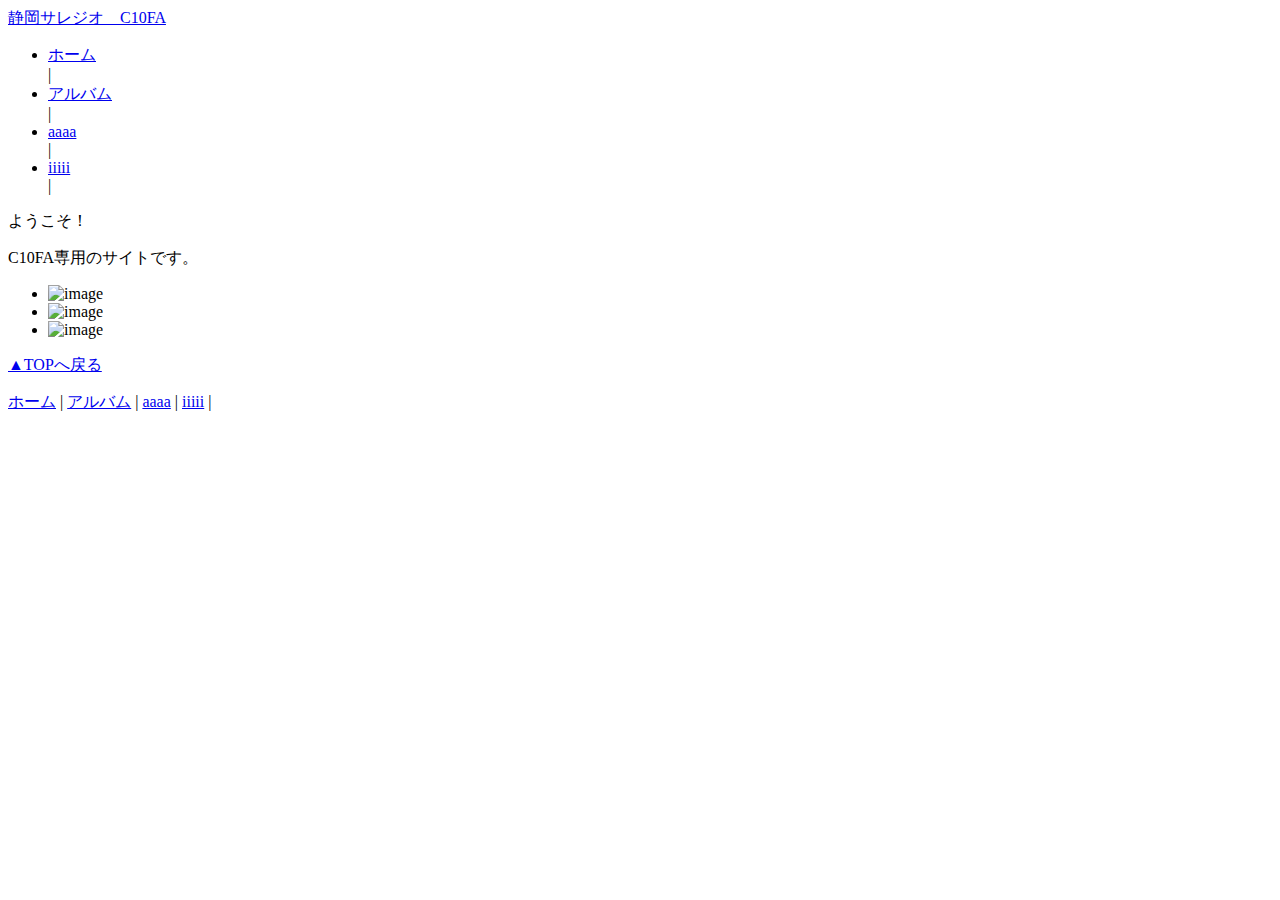
==== index.html @ d0751223 "test" ====
<!DOCTYPE html>
<html lang="ja">
<head>
   <title>静岡サレジオC10FA</title>
    <meta charset="UTF-8">
    <link rel="stylesheet" type="text/css" href="style.css">
    <script src="js/jquery.bxslider.min.js"></script>
<!-- bxSlider CSS file -->
<link href="lib/jquery.bxslider.css" rel="stylesheet" />
     <script type="text/javascript" src="code.jquery.com/jquery-1.11.1.min.js"></script>
<link href="jquery.bxslider.css" rel="stylesheet"/>
<script type="text/javascript" src="jquery.slides.min.js"></script>
</head>
<body>
    <div id="header">
<a href="index.html">静岡サレジオ　C10FA</a>
<nav>        
<ul class="menu">
    <li><a href="index.html">ホーム</a></li> |
    <li><a href="picture.html">アルバム</a></li> |
    <li><a href="aaaa.html">aaaa</a></li> |
    <li><a href="iiiii.html">iiiii</a></li> |
</ul>    
</nav>
</div>
<p>ようこそ！</p>
<p>C10FA専用のサイトです。</p>
<ul class="slider">
  <li class="slide"><img src="img/mery.jpg" alt="image"></li>
  <li class="slide"><img src="img/makaron.jpg" alt="image"></li>
  <li class="slide"><img src="img/momo.jpg" alt="image"></li>
</ul>
<p id="topbutton">
   <a href="#top" onclick="$('html,body').animate({ scrollTop: 0 }); return false;">▲TOPへ戻る</a>
</p>  
<div id="footer">
 <p>
  <a href="index.html">ホーム</a> |
  <a href="picture.html">アルバム</a> |
  <a href="aaaa.html">aaaa</a> |
  <a href="iiiii.html">iiiii</a> |
 </p>
 <script src="js/jquery-1.11.0.min.js"></script>
<script src="js/jquery.bxslider.js"></script>
<script>
    $(function(){
	$(".slider").slidesjs({ 
         navigation: {
      active: false, 
      effect: "slide" 
    },
          pagination: {
      active: false, 
      effect: "slide" 
    },
        play: {
          active: false, 
          effect: "slide", 
          interval: 1000, 
          auto: true, 
          swap: true, 
          pauseOnHover: false, 
          restartDelay: 2500 
        }
    });
});
</script>
</body>
</html>
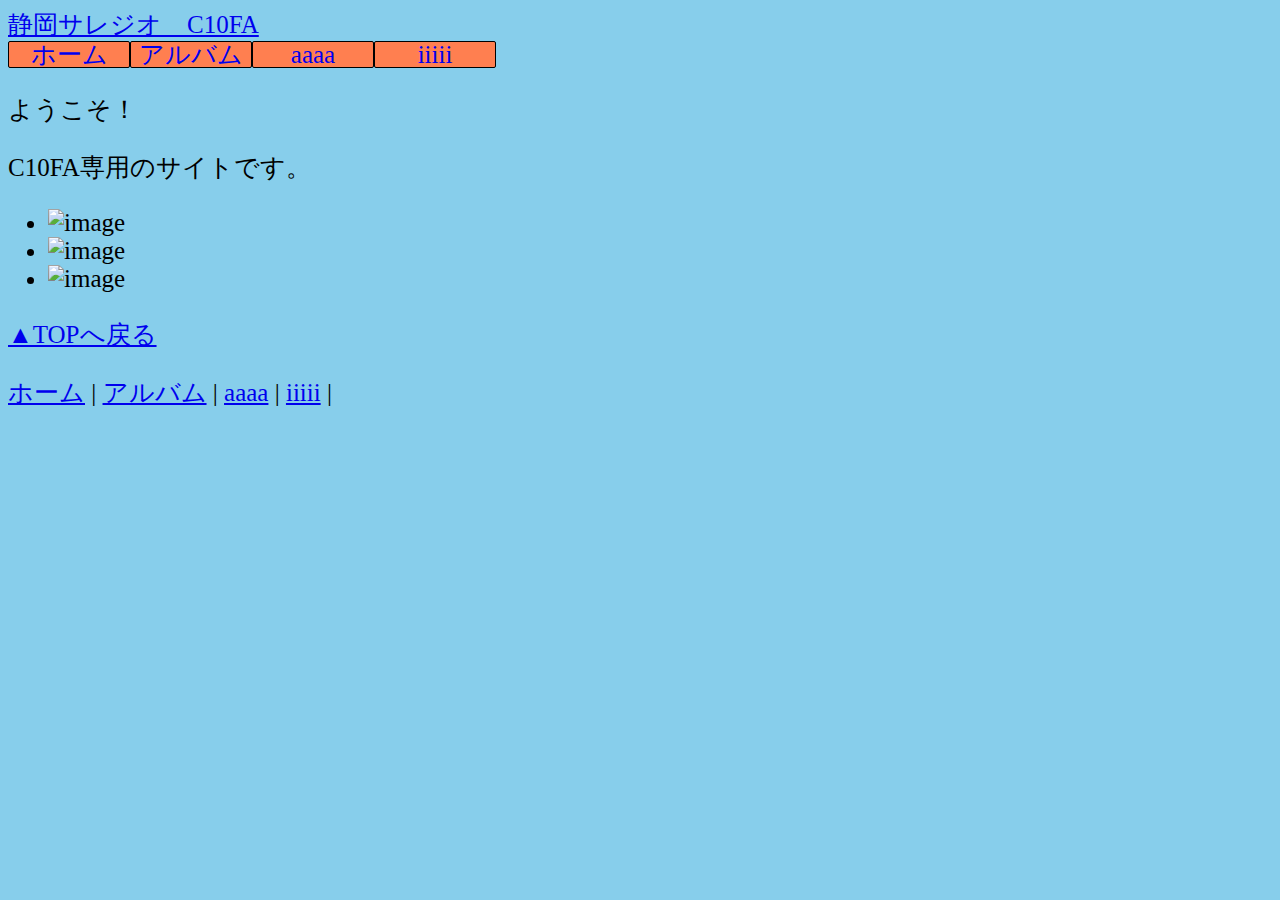
==== commit c142c606: "example" ====
--- a/index.html
+++ b/index.html
@@ -3,7 +3,7 @@
 <head>
    <title>静岡サレジオC10FA</title>
     <meta charset="UTF-8">
-    <link rel="stylesheet" type="text/css" href="style.css">
+    <link rel="stylesheet" type="text/css" href="css/style.css">
     <script src="js/jquery.bxslider.min.js"></script>
 <!-- bxSlider CSS file -->
 <link href="lib/jquery.bxslider.css" rel="stylesheet" />
@@ -16,10 +16,10 @@
 <a href="index.html">静岡サレジオ　C10FA</a>
 <nav>        
 <ul class="menu">
-    <li><a href="index.html">ホーム</a></li> |
-    <li><a href="picture.html">アルバム</a></li> |
-    <li><a href="aaaa.html">aaaa</a></li> |
-    <li><a href="iiiii.html">iiiii</a></li> |
+    <li><a href="index.html">ホーム</a></li> 
+    <li><a href="picture.html">アルバム</a></li> 
+    <li><a href="aaaa.html">aaaa</a></li> 
+    <li><a href="iiiii.html">iiiii</a></li> 
 </ul>    
 </nav>
 </div>
--- a/css/style.css
+++ b/css/style.css
@@ -0,0 +1,45 @@
+body{
+    font-size:25px;
+    background-color:skyblue;
+}
+
+.header
+{
+border-bottom: 3px solid #888; 
+text-align:center ;   
+padding: lem 0 ;
+margin-bottom:2em;
+background:#e8e8e8 ;
+.bxslider {
+$(document).ready(function(){
+$('.bxslider').bxSlider({
+  auto: true
+});
+});
+}
+}
+
+ul a{
+    border: 1px solid #000;
+    border-radius: 2px ;     
+    width:120px;
+    text-align:center;
+    text-decoration: none;
+    background-color: #ff7f50;
+}
+
+nav ul{
+    overflow:hidden;
+    margin:0 0 10px 0;
+    padding:0;
+    line-height:1.0;
+    background:repeat-x bottom;
+}
+
+nav li,nav a{
+    display:block;
+}
+
+nav li{
+    float:left;
+ }   
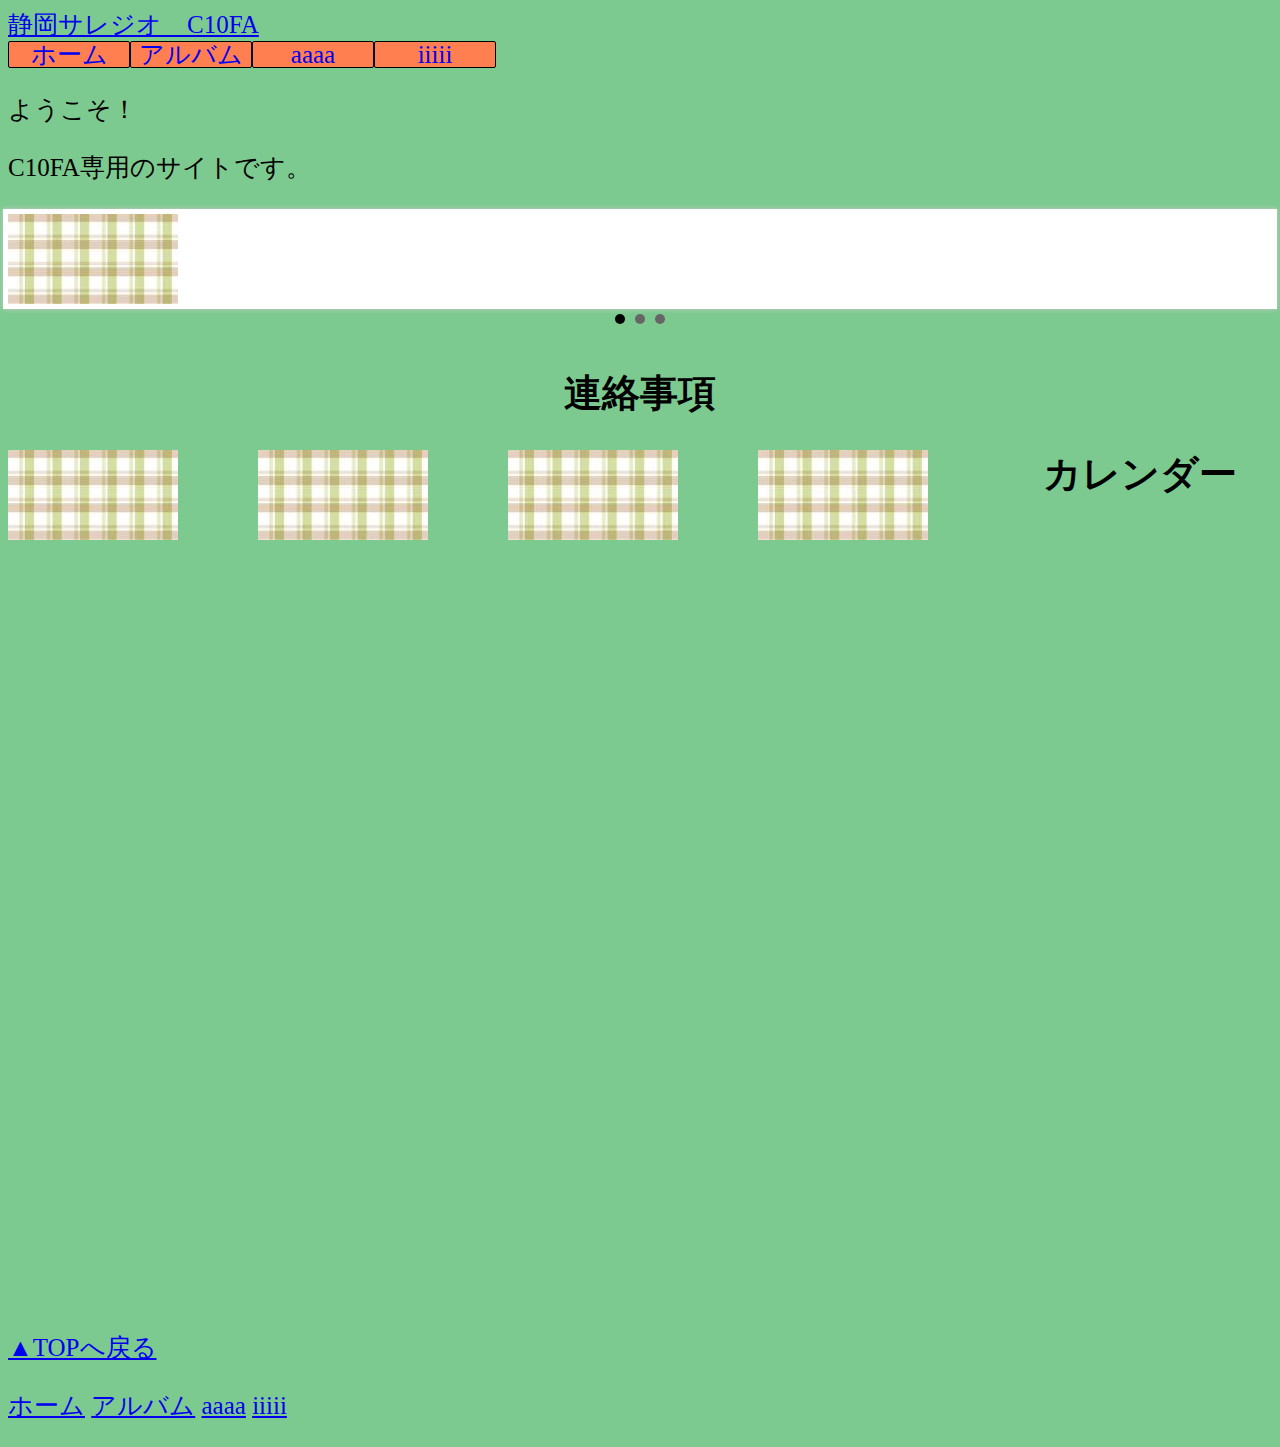
==== commit cf696bf4: "example" ====
--- a/index.html
+++ b/index.html
@@ -4,12 +4,17 @@
    <title>静岡サレジオC10FA</title>
     <meta charset="UTF-8">
     <link rel="stylesheet" type="text/css" href="css/style.css">
+    <link rel="stylesheet" href="css/jquery.bxslider.css"/>
+    <script src="js/jquery-1.11.0.min.js"></script>
     <script src="js/jquery.bxslider.min.js"></script>
-<!-- bxSlider CSS file -->
-<link href="lib/jquery.bxslider.css" rel="stylesheet" />
-     <script type="text/javascript" src="code.jquery.com/jquery-1.11.1.min.js"></script>
-<link href="jquery.bxslider.css" rel="stylesheet"/>
-<script type="text/javascript" src="jquery.slides.min.js"></script>
+   <script type="text/javascript" src="js/jquery.slides.min.js"></script>
+
+
+    <script>
+$(document).ready(function(){
+  $('.bxslider').bxSlider();
+});
+    </script>
 </head>
 <body>
     <div id="header">
@@ -25,45 +30,29 @@
 </div>
 <p>ようこそ！</p>
 <p>C10FA専用のサイトです。</p>
-<ul class="slider">
-  <li class="slide"><img src="img/mery.jpg" alt="image"></li>
-  <li class="slide"><img src="img/makaron.jpg" alt="image"></li>
-  <li class="slide"><img src="img/momo.jpg" alt="image"></li>
-</ul>
+<div class="bxslider">
+  <div class="slide"><img src="img/yjimage.jpg" alt="image"></div>
+  <div class="slide"><img src="img/yjimage.jpg" alt="image"></div>
+  <div class="slide"><img src="img/yjimage.jpg" alt="image"></div>
+</div>
+<h2>連絡事項</h2>
+<div id="boxes">
+<div class="box"><img src="img/yjimage.jpg"></div>
+<div class="box"><img src="img/yjimage.jpg"></div>
+<div class="box"><img src="img/yjimage.jpg"></div>
+<div class="box"><img src="img/yjimage.jpg"></div>
+</div>
+<h2>カレンダー</h2>
+<iframe src="https://calendar.google.com/calendar/embed?height=600&amp;wkst=1&amp;hl=ja&amp;bgcolor=%23FFFFFF&amp;src=amfrbc6bc50kpgjheotdfu1te8%40group.calendar.google.com&amp;color=%2329527A&amp;ctz=Asia%2FTokyo" style="border-width:0" width="800" height="600" frameborder="0" scrolling="no"></iframe>
 <p id="topbutton">
    <a href="#top" onclick="$('html,body').animate({ scrollTop: 0 }); return false;">▲TOPへ戻る</a>
 </p>  
 <div id="footer">
  <p>
-  <a href="index.html">ホーム</a> |
-  <a href="picture.html">アルバム</a> |
-  <a href="aaaa.html">aaaa</a> |
-  <a href="iiiii.html">iiiii</a> |
+  <a href="index.html">ホーム</a> 
+  <a href="picture.html">アルバム</a> 
+  <a href="aaaa.html">aaaa</a> 
+  <a href="iiiii.html">iiiii</a> 
  </p>
- <script src="js/jquery-1.11.0.min.js"></script>
-<script src="js/jquery.bxslider.js"></script>
-<script>
-    $(function(){
-	$(".slider").slidesjs({ 
-         navigation: {
-      active: false, 
-      effect: "slide" 
-    },
-          pagination: {
-      active: false, 
-      effect: "slide" 
-    },
-        play: {
-          active: false, 
-          effect: "slide", 
-          interval: 1000, 
-          auto: true, 
-          swap: true, 
-          pauseOnHover: false, 
-          restartDelay: 2500 
-        }
-    });
-});
-</script>
 </body>
 </html>--- a/css/style.css
+++ b/css/style.css
@@ -1,6 +1,6 @@
 body{
     font-size:25px;
-    background-color:skyblue;
+    background-color:#7CCA8F;
 }
 
 .header
@@ -9,7 +9,7 @@
 text-align:center ;   
 padding: lem 0 ;
 margin-bottom:2em;
-background:#e8e8e8 ;
+background:#e8e8e8 ;    
 .bxslider {
 $(document).ready(function(){
 $('.bxslider').bxSlider({
@@ -42,4 +42,19 @@
 
 nav li{
     float:left;
- }   
+ }
+
+h2{
+    text-align: center;
+}
+
+.box{
+    width: 250px;
+    height: 250px;
+    overflow: hidden;
+    float:left;
+}
+
+iframe{
+    text-align: center;
+}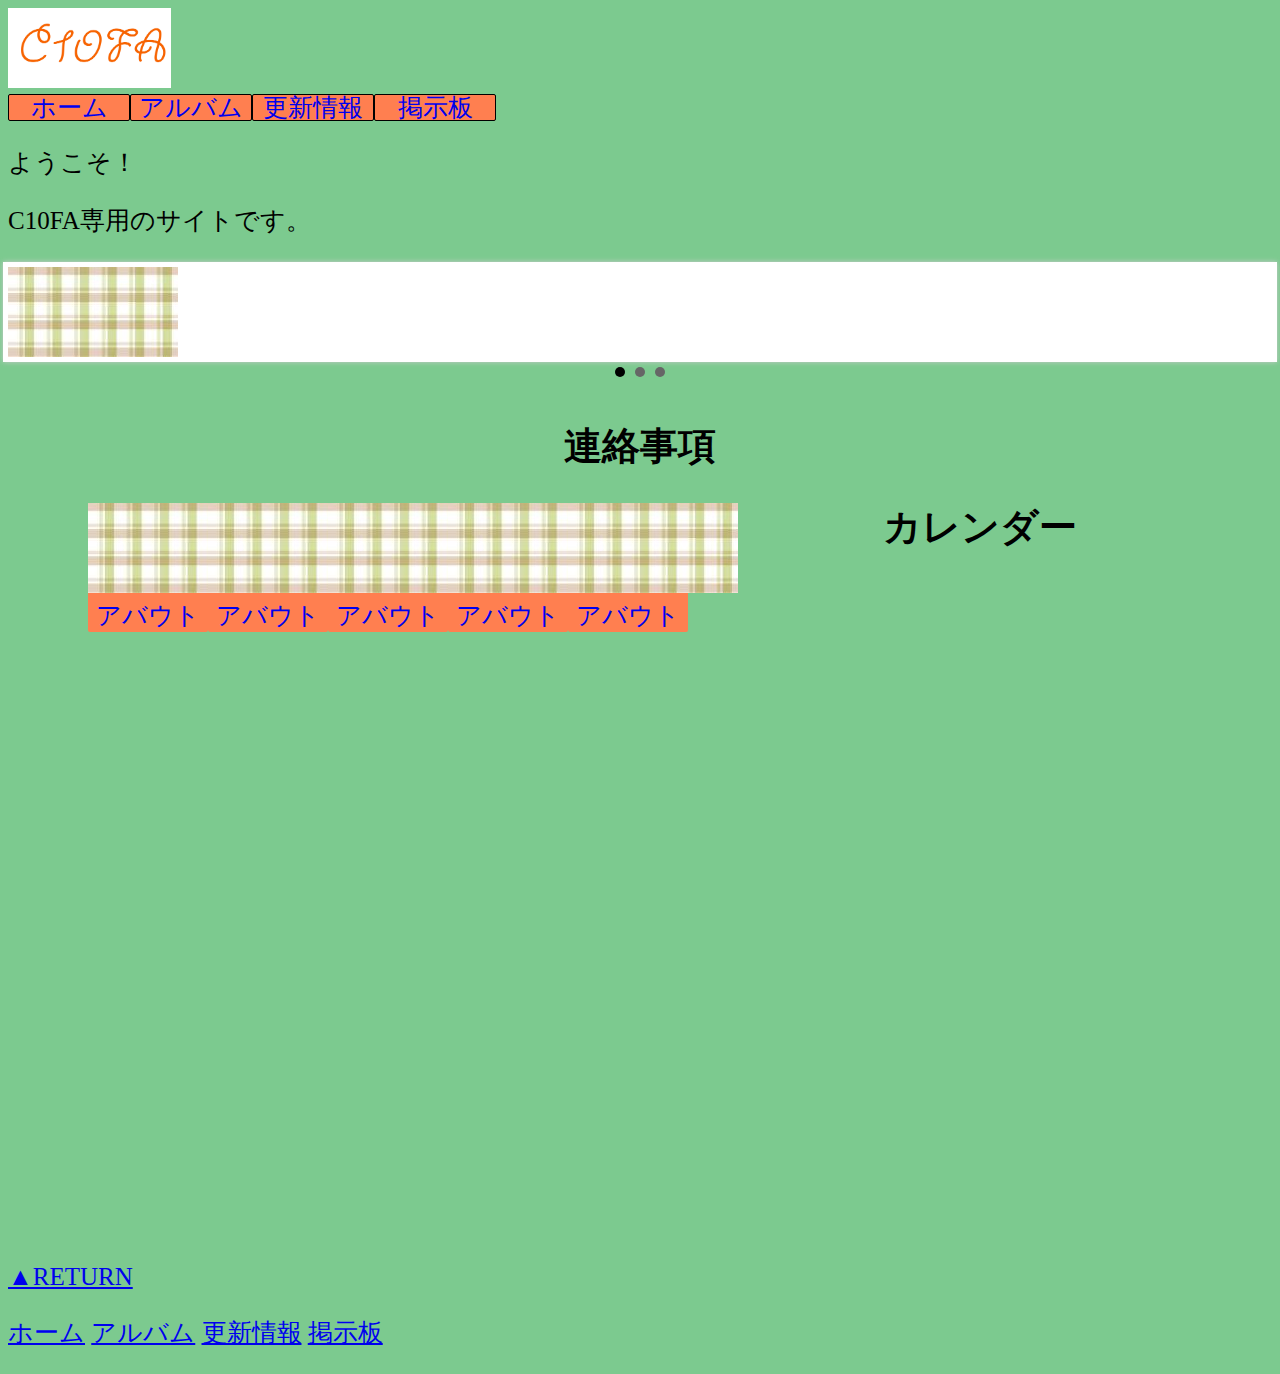
==== commit 81e2e9f5: "commit" ====
--- a/index.html
+++ b/index.html
@@ -18,13 +18,13 @@
 </head>
 <body>
     <div id="header">
-<a href="index.html">静岡サレジオ　C10FA</a>
+        <a href="index.html"><img src="img/C10FA.png" alt="C10FA"　width="80px" height="80px"></a>
 <nav>        
 <ul class="menu">
     <li><a href="index.html">ホーム</a></li> 
     <li><a href="picture.html">アルバム</a></li> 
-    <li><a href="aaaa.html">aaaa</a></li> 
-    <li><a href="iiiii.html">iiiii</a></li> 
+    <li><a href="about.html">更新情報</a></li> 
+    <li><a href="contact.html">掲示板</a></li> 
 </ul>    
 </nav>
 </div>
@@ -36,23 +36,45 @@
   <div class="slide"><img src="img/yjimage.jpg" alt="image"></div>
 </div>
 <h2>連絡事項</h2>
-<div id="boxes">
-<div class="box"><img src="img/yjimage.jpg"></div>
-<div class="box"><img src="img/yjimage.jpg"></div>
-<div class="box"><img src="img/yjimage.jpg"></div>
-<div class="box"><img src="img/yjimage.jpg"></div>
+<div class="box">
+  <div class="row">
+    <ul class="keiziban">
+       <ul style="list-style:none;">
+     <li>
+      <a href="about.html"><img style="opacity:1;"alt="アバウト"src="img/yjimage.jpg"></img><span>アバウト</span>
+      </a>
+     </li>
+     <li>
+      <a href="about.html"><img style="opacity:1;"alt="アバウト"src="img/yjimage.jpg"></img><span>アバウト</span>
+      </a>
+     </li>
+     <li>
+      <a href="about.html"><img style="opacity:1;"alt="アバウト"src="img/yjimage.jpg"></img><span>アバウト</span>
+      </a>
+     </li>
+     <li>
+      <a href="about.html"><img style="opacity:1;"alt="アバウト"src="img/yjimage.jpg"></img><span>アバウト</span>
+      </a>
+     </li>
+     <li>
+      <a href="about.html"><img style="opacity:1;"alt="アバウト"src="img/yjimage.jpg"></img><span>アバウト</span>
+      </a>
+     </li>
+    </ul>
+    </ul>
+  </div>
 </div>
 <h2>カレンダー</h2>
 <iframe src="https://calendar.google.com/calendar/embed?height=600&amp;wkst=1&amp;hl=ja&amp;bgcolor=%23FFFFFF&amp;src=amfrbc6bc50kpgjheotdfu1te8%40group.calendar.google.com&amp;color=%2329527A&amp;ctz=Asia%2FTokyo" style="border-width:0" width="800" height="600" frameborder="0" scrolling="no"></iframe>
 <p id="topbutton">
-   <a href="#top" onclick="$('html,body').animate({ scrollTop: 0 }); return false;">▲TOPへ戻る</a>
+   <a href="#top" onclick="$('html,body').animate({ scrollTop: 0 }); return false;">▲RETURN</a>
 </p>  
 <div id="footer">
  <p>
   <a href="index.html">ホーム</a> 
   <a href="picture.html">アルバム</a> 
-  <a href="aaaa.html">aaaa</a> 
-  <a href="iiiii.html">iiiii</a> 
+  <a href="about.html">更新情報</a> 
+  <a href="contact.html">掲示板</a> 
  </p>
 </body>
 </html>--- a/css/style.css
+++ b/css/style.css
@@ -18,6 +18,7 @@
 });
 }
 }
+
 
 ul a{
     border: 1px solid #000;
@@ -48,10 +49,10 @@
     text-align: center;
 }
 
-.box{
-    width: 250px;
-    height: 250px;
-    overflow: hidden;
+.keiziban li a{
+    border:none;
+    fon-size:10px;
+    display:block;
     float:left;
 }
 
